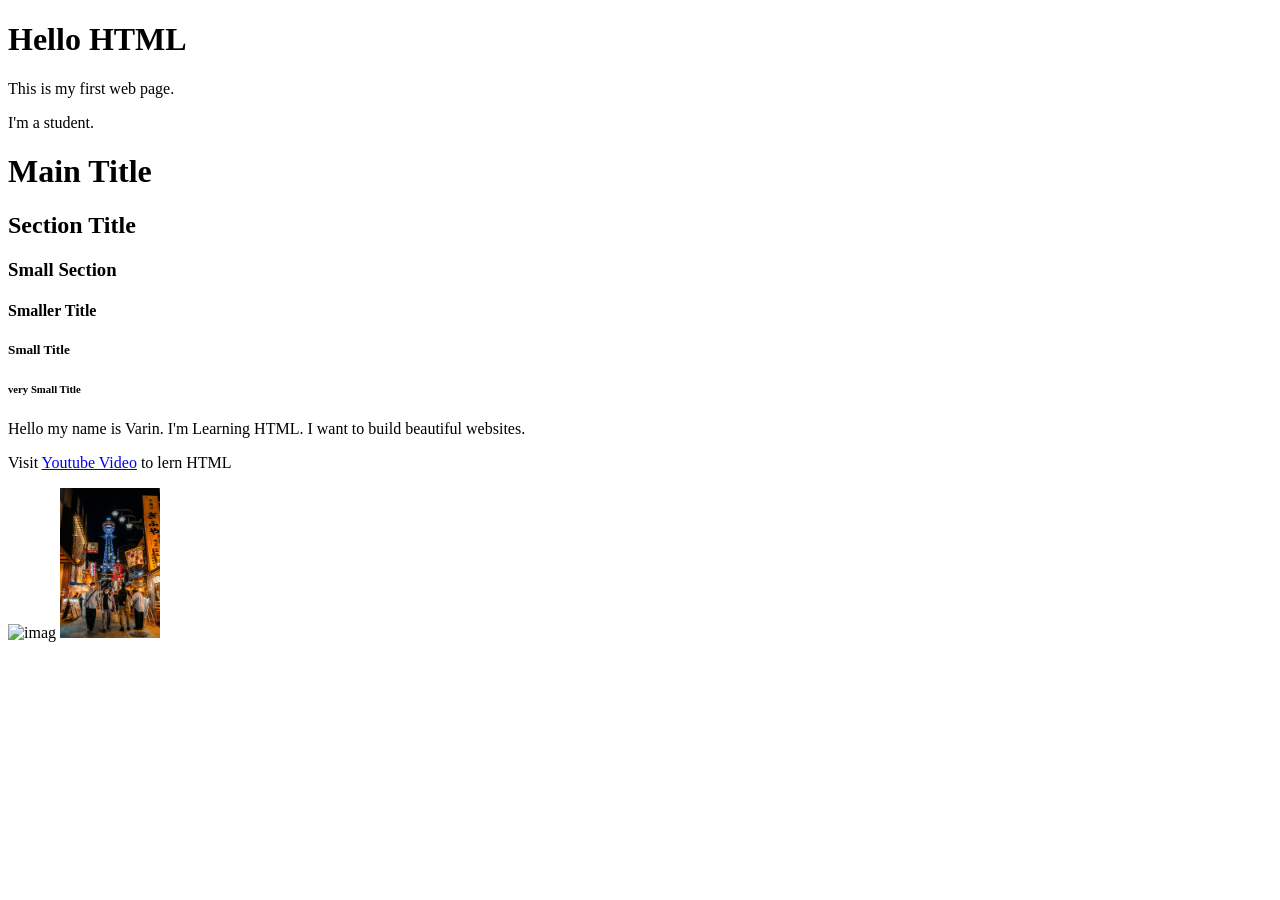
==== week2/index.html @ 780fda83 "Homework" ====
<!DOCTYPE html>
<html lang="en">
<head>
    <meta charset="UTF-8">
    <meta name="viewport" content="width=device-width, initial-scale=1.0">
    <title>Learning HTML</title>
</head>
<body>
    <h1>Hello HTML</h1>
    <p>This is my first web page.</p>
    <p>I'm a student.</p>
    <a href="https://google.com">
    </a>
    <h1>Main Title </h1>
    <h2>Section Title</h2>
    <h3>Small Section </h3>
    <h4>Smaller Title</h4>
    <h5>Small Title</h5>
    <h6>very Small Title </h6>
    <p>Hello my name is Varin.
    I'm Learning HTML.
    I want to build beautiful websites.
    </p>
    <p>Visit
        <a href="https://youtu.be/cenXYcHozPs?si=_l_Cs0aHgFsrO5lt"
        target="_blank">
    Youtube Video</a>
    to lern HTML
    </p>
    <img src="https://images.pexels.com/photos/34598816/pexels-photo-34598816.png" alt="imag" width="100">
    <img src="./imag/image.png" alt="" width="100">
</body>
</html>
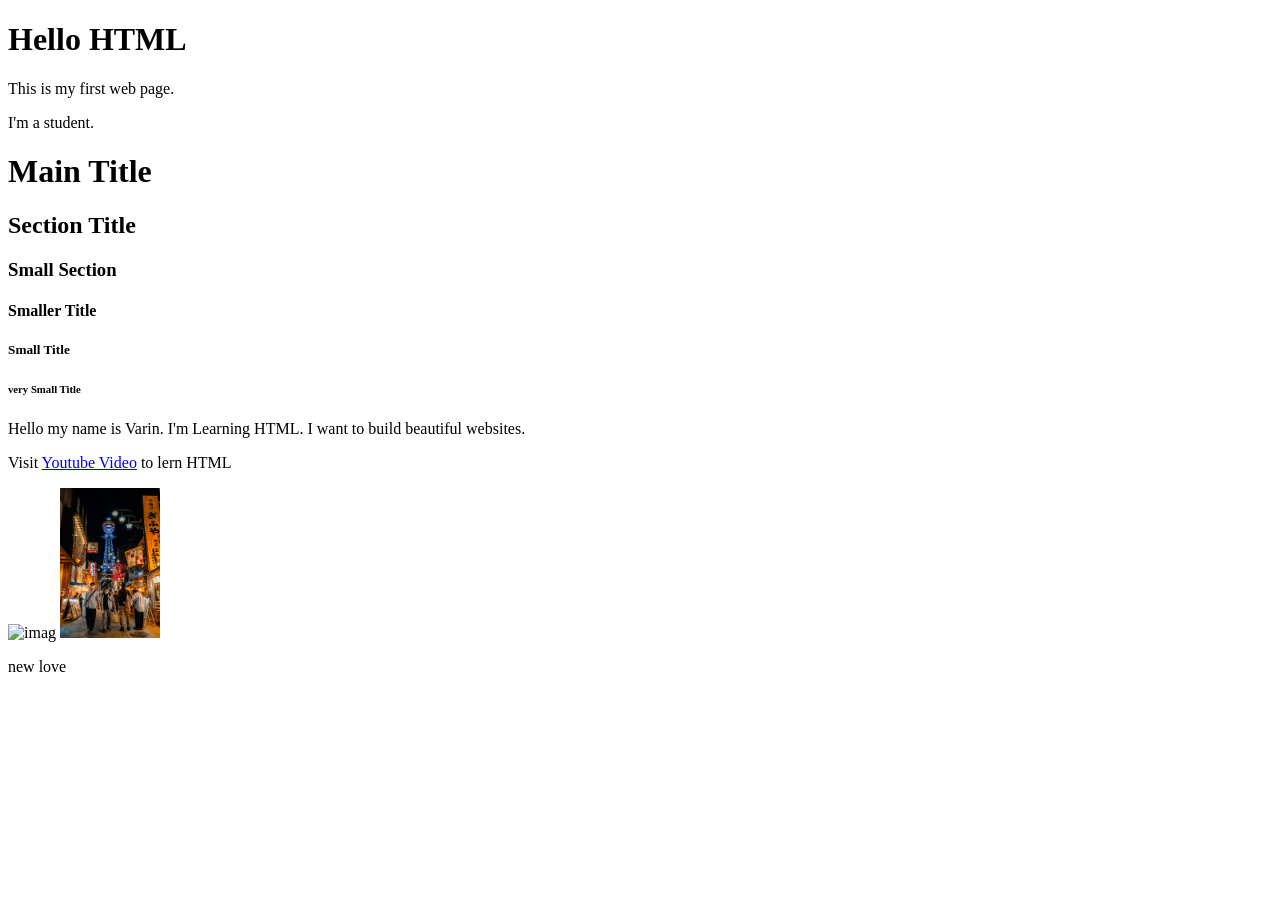
==== commit 3f2d139a: "new love" ====
--- a/week2/index.html
+++ b/week2/index.html
@@ -29,5 +29,6 @@
     </p>
     <img src="https://images.pexels.com/photos/34598816/pexels-photo-34598816.png" alt="imag" width="100">
     <img src="./imag/image.png" alt="" width="100">
+    <p>new love</p>
 </body>
 </html>
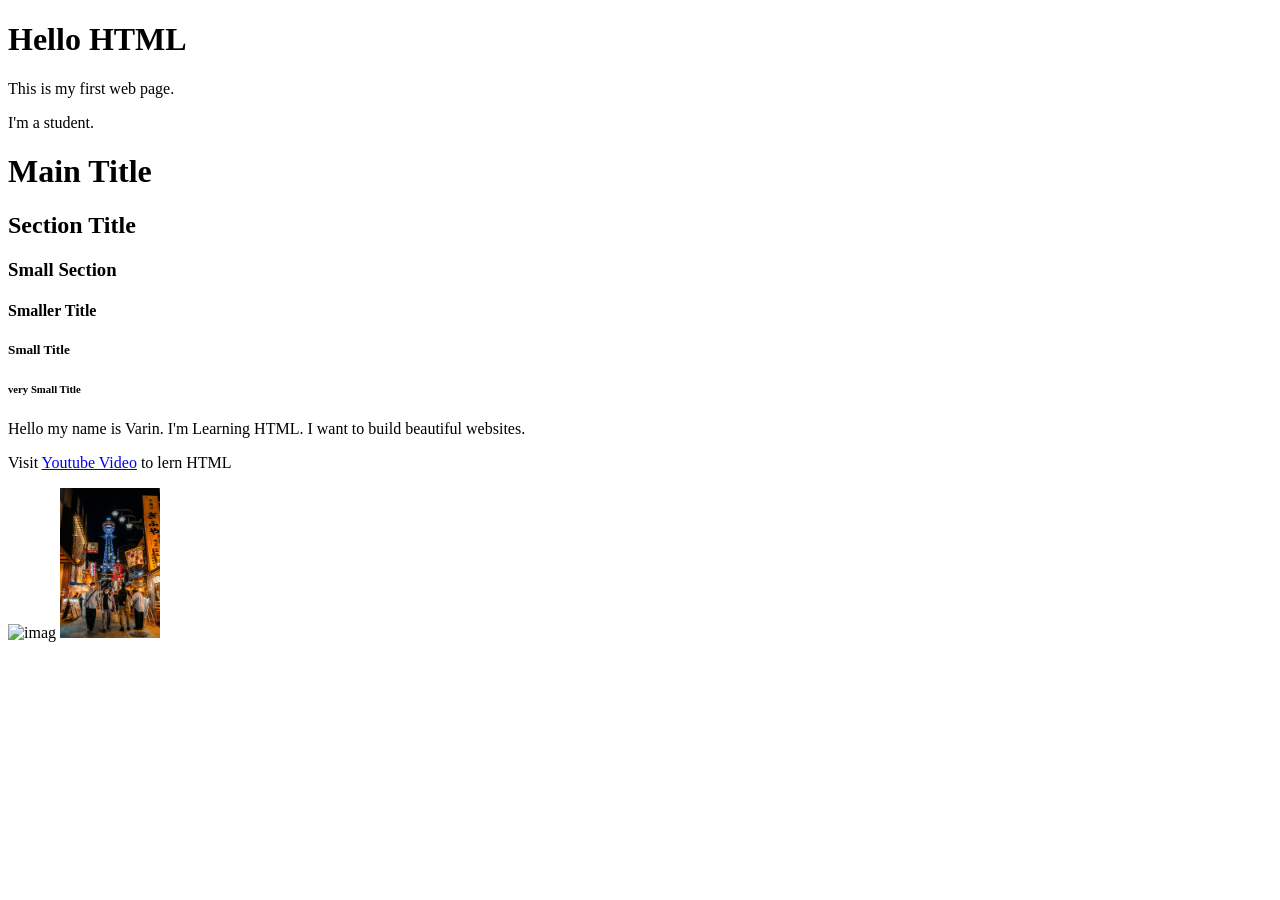
==== commit f1069898: "new love" ====
--- a/week2/index.html
+++ b/week2/index.html
@@ -29,6 +29,6 @@
     </p>
     <img src="https://images.pexels.com/photos/34598816/pexels-photo-34598816.png" alt="imag" width="100">
     <img src="./imag/image.png" alt="" width="100">
-    <p>new love</p>
+    
 </body>
 </html>
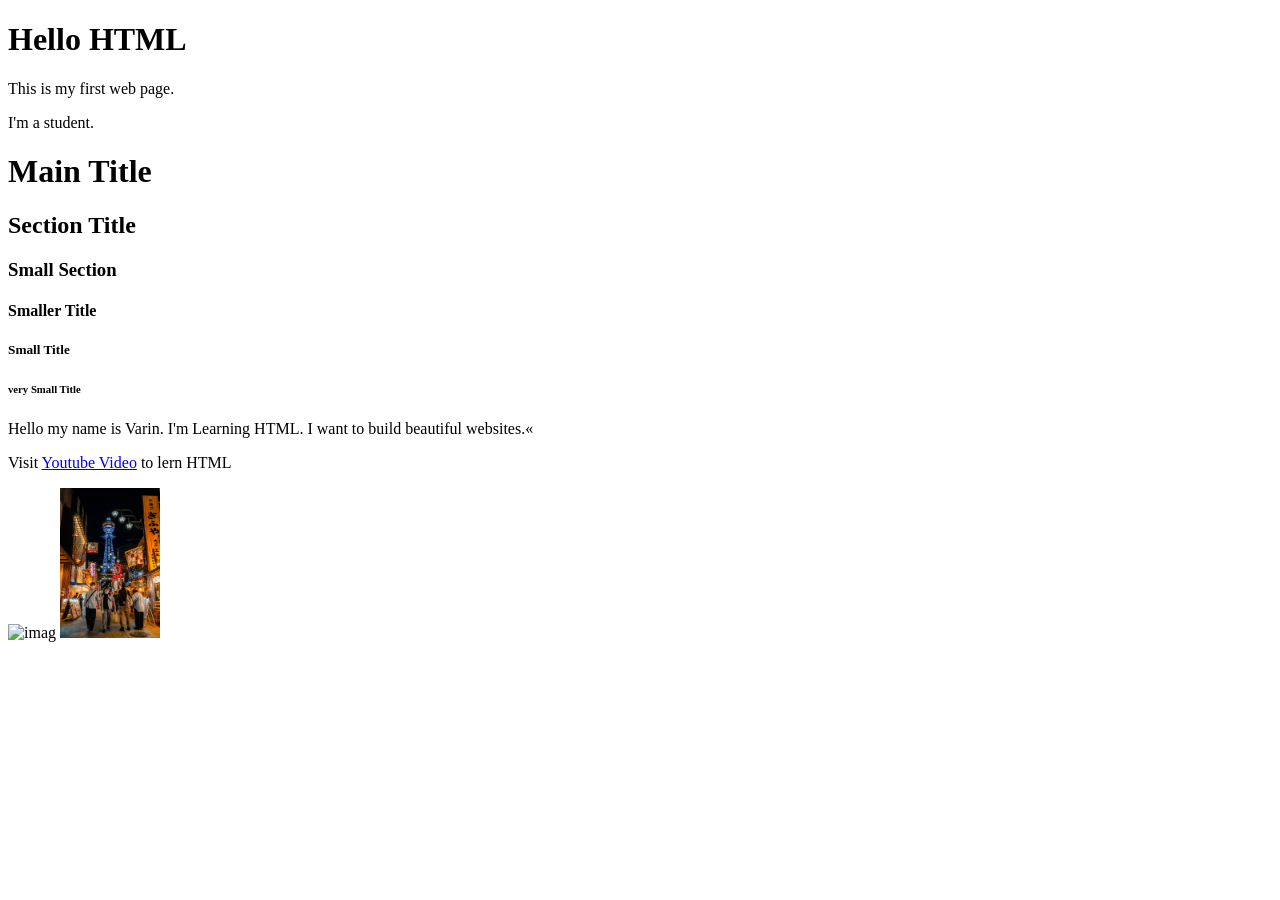
==== commit a4808c7b: "Enter" ====
--- a/week2/index.html
+++ b/week2/index.html
@@ -19,7 +19,7 @@
     <h6>very Small Title </h6>
     <p>Hello my name is Varin.
     I'm Learning HTML.
-    I want to build beautiful websites.
+    I want to build beautiful websites.«
     </p>
     <p>Visit
         <a href="https://youtu.be/cenXYcHozPs?si=_l_Cs0aHgFsrO5lt"
@@ -29,6 +29,5 @@
     </p>
     <img src="https://images.pexels.com/photos/34598816/pexels-photo-34598816.png" alt="imag" width="100">
     <img src="./imag/image.png" alt="" width="100">
-    
 </body>
 </html>
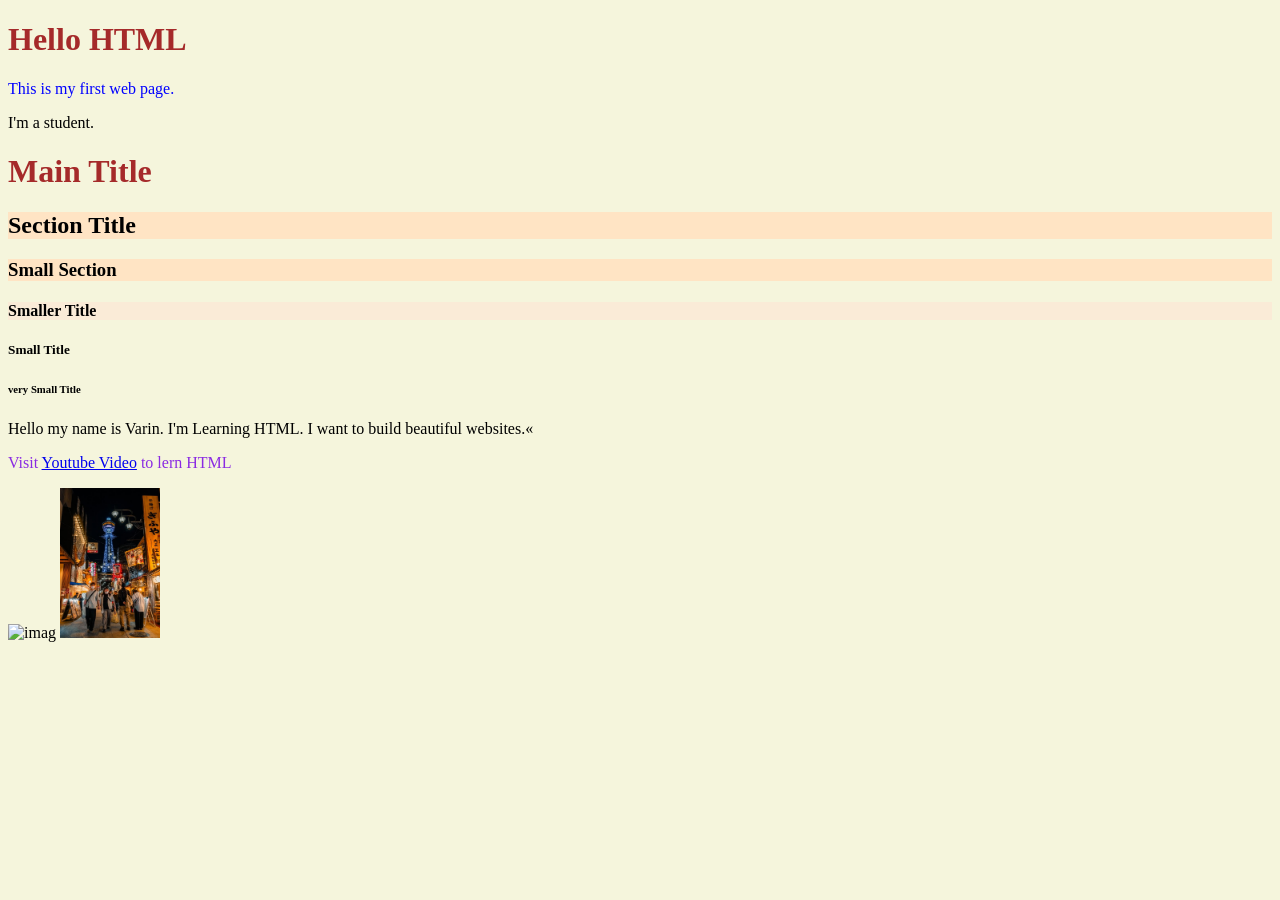
==== commit 075a6dcb: "hello world" ====
--- a/week2/index.html
+++ b/week2/index.html
@@ -4,16 +4,31 @@
     <meta charset="UTF-8">
     <meta name="viewport" content="width=device-width, initial-scale=1.0">
     <title>Learning HTML</title>
+     <link rel="stylesheet" href="./style.css">
 </head>
+<style>
+        h1{
+            color: brown !important;
+        }
+    #p1{
+        color: blueviolet;
+    }
+    .h2{
+        background-color: bisque;
+    }
+    body{
+        background-color: beige;
+    }
+</style>
 <body>
-    <h1>Hello HTML</h1>
-    <p>This is my first web page.</p>
+    <h1 style="color: aqua;">Hello HTML</h1>
+    <p style="color: blue; font-size:18xp;"> This is my first web page.</p>
     <p>I'm a student.</p>
     <a href="https://google.com">
     </a>
     <h1>Main Title </h1>
-    <h2>Section Title</h2>
-    <h3>Small Section </h3>
+    <h2 class="h2">Section Title</h2>
+    <h3 class="h2">Small Section </h3>
     <h4>Smaller Title</h4>
     <h5>Small Title</h5>
     <h6>very Small Title </h6>
@@ -21,7 +36,7 @@
     I'm Learning HTML.
     I want to build beautiful websites.«
     </p>
-    <p>Visit
+    <p id="p1">Visit
         <a href="https://youtu.be/cenXYcHozPs?si=_l_Cs0aHgFsrO5lt"
         target="_blank">
     Youtube Video</a>
@@ -29,5 +44,7 @@
     </p>
     <img src="https://images.pexels.com/photos/34598816/pexels-photo-34598816.png" alt="imag" width="100">
     <img src="./imag/image.png" alt="" width="100">
+    
+   
 </body>
 </html>
--- a/week2/style.css
+++ b/week2/style.css
@@ -0,0 +1,3 @@
+h4{
+    background-color: antiquewhite;
+}
